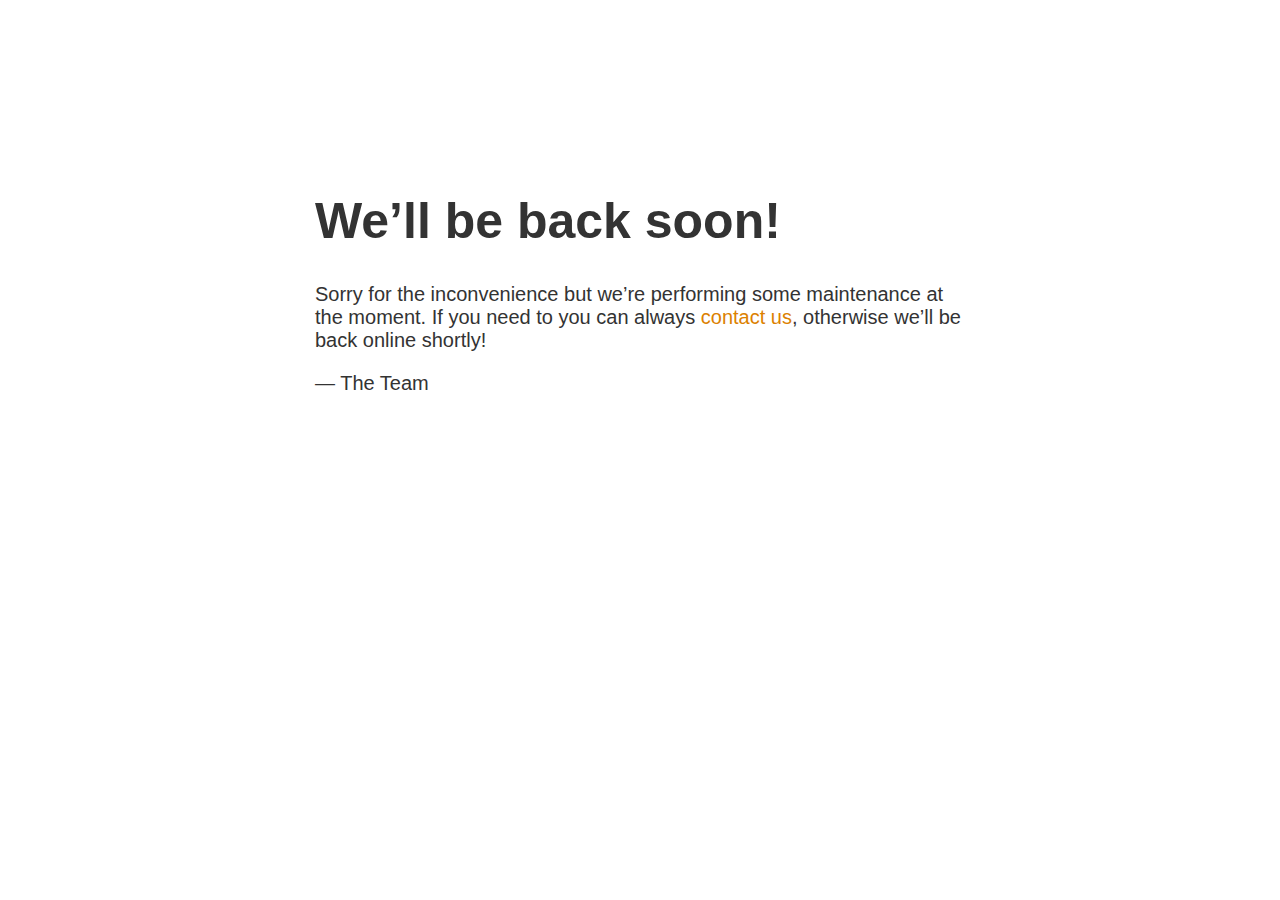
==== docs/index.html @ abae4683 "Update index.html" ====
<!doctype html>
<title>Site Maintenance</title>
<style>
  body { text-align: center; padding: 150px; }
  h1 { font-size: 50px; }
  body { font: 20px Helvetica, sans-serif; color: #333; }
  article { display: block; text-align: left; width: 650px; margin: 0 auto; }
  a { color: #dc8100; text-decoration: none; }
  a:hover { color: #333; text-decoration: none; }
</style>

<article>
    <h1>We&rsquo;ll be back soon!</h1>
    <div>
        <p>Sorry for the inconvenience but we&rsquo;re performing some maintenance at the moment. If you need to you can always <a href="mailto:#">contact us</a>, otherwise we&rsquo;ll be back online shortly!</p>
        <p>&mdash; The Team</p>
    </div>
</article>
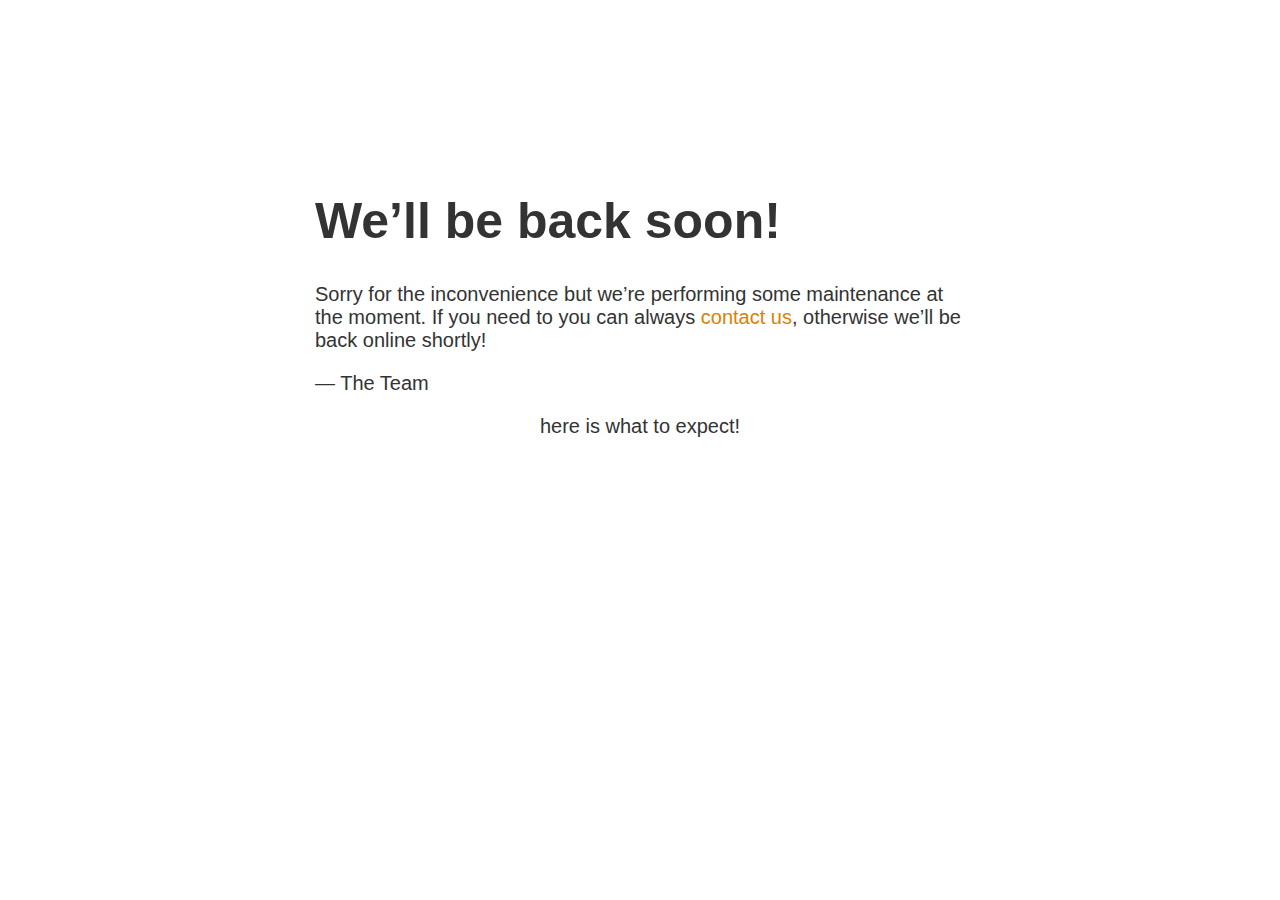
==== commit 941b4447: "Update index.html" ====
--- a/docs/index.html
+++ b/docs/index.html
@@ -1,18 +1,34 @@
 <!doctype html>
-<title>Site Maintenance</title>
-<style>
-  body { text-align: center; padding: 150px; }
-  h1 { font-size: 50px; }
-  body { font: 20px Helvetica, sans-serif; color: #333; }
-  article { display: block; text-align: left; width: 650px; margin: 0 auto; }
-  a { color: #dc8100; text-decoration: none; }
-  a:hover { color: #333; text-decoration: none; }
-</style>
+<html>
+  <head>
+    <title>Site Maintenance</title>
+    <meta charset="utf-8"/>
+    <meta name="robots" content="noindex"/>
+    <meta name="viewport" content="width=device-width, initial-scale=1.0">
+    <style>
+      body { text-align: center; padding: 20px; font: 20px Helvetica, sans-serif; color: #333; }
+      @media (min-width: 768px){
+        body{ padding-top: 150px; }
+      }
+      h1 { font-size: 50px; }
+      article { display: block; text-align: left; max-width: 650px; margin: 0 auto; }
+      a { color: #dc8100; text-decoration: none; }
+      a:hover { color: #333; text-decoration: none; }
+    </style>
+  </head>
+  <body>
+    <article>
+        <h1>We&rsquo;ll be back soon!</h1>
+        <div>
+            <p>Sorry for the inconvenience but we&rsquo;re performing some maintenance at the moment. If you need to you can always <a href="mailto:#">contact us</a>, otherwise we&rsquo;ll be back online shortly!</p>
+            <p>&mdash; The Team</p>
+        </div>
+    </article>
+  </body>
+</html>
 
-<article>
-    <h1>We&rsquo;ll be back soon!</h1>
-    <div>
-        <p>Sorry for the inconvenience but we&rsquo;re performing some maintenance at the moment. If you need to you can always <a href="mailto:#">contact us</a>, otherwise we&rsquo;ll be back online shortly!</p>
-        <p>&mdash; The Team</p>
-    </div>
-</article>
+
+
+
+
+here is what to expect! <a href="https://wytb.lol/01">
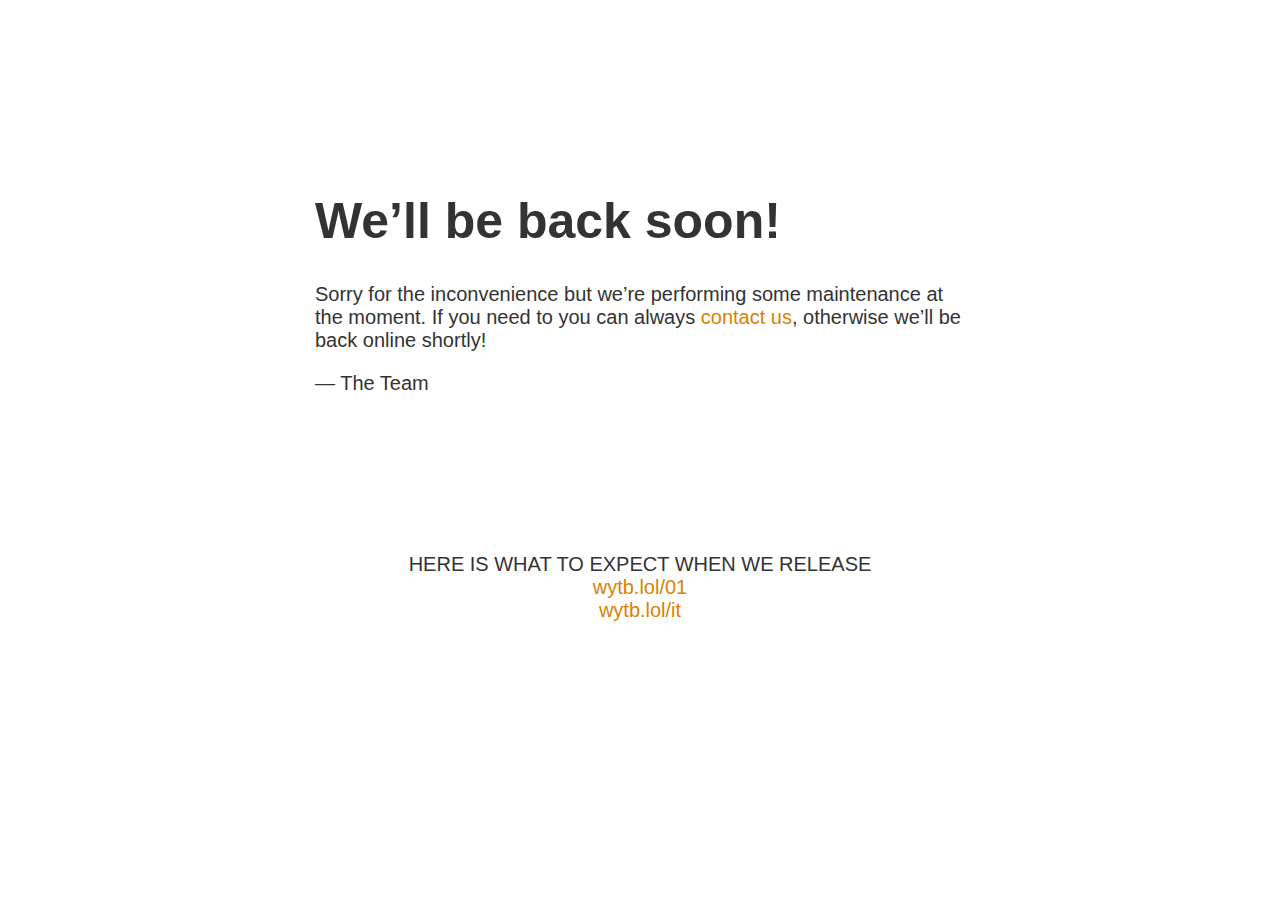
==== commit 9d825193: "Update index.html" ====
--- a/docs/index.html
+++ b/docs/index.html
@@ -31,4 +31,12 @@
 
 
 
-here is what to expect! <a href="https://wytb.lol/01">
+<br>
+      <br>
+      <br>
+      <br>
+      <br>
+      <br>
+<center>HERE IS WHAT TO EXPECT WHEN WE RELEASE</center>
+<center> <a href="https://wytb.lol/01" target="_blank">wytb.lol/01</a><br> </center>
+<center> <a href="https://wytb.lol/it" target="_blank">wytb.lol/it</a><br> </center>
